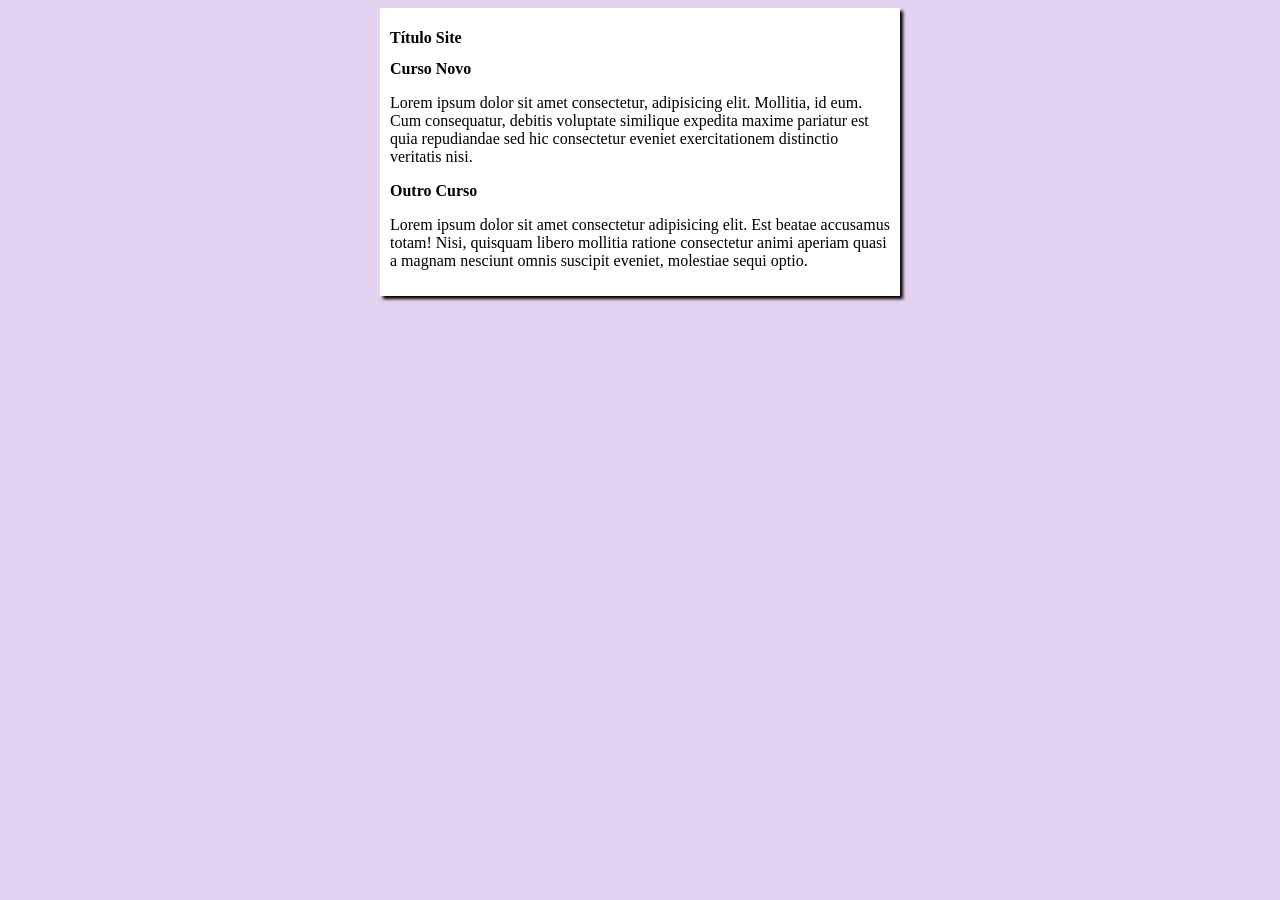
==== conteudo/index.html @ cd064f13 "add design" ====
<!DOCTYPE html>
<html lang="en">
<head>
    <meta charset="UTF-8">
    <meta http-equiv="X-UA-Compatible" content="IE=edge">
    <meta name="viewport" content="width=device-width, initial-scale=1.0">
    <title>Site Teste</title>
    <link rel="stylesheet" href="design/style.css">
</head>
<body>
    <main>
        <header>
            <h1>Título Site</h1>
        </header>
        <article>
            <h2>Curso Novo</h2>
            <p>Lorem ipsum dolor sit amet consectetur, adipisicing elit. Mollitia, id eum. Cum consequatur, debitis voluptate similique expedita maxime pariatur est quia repudiandae sed hic consectetur eveniet exercitationem distinctio veritatis nisi.</p>
        </article>
        <article>
            <h2>Outro Curso</h2>
            <p>Lorem ipsum dolor sit amet consectetur adipisicing elit. Est beatae accusamus totam! Nisi, quisquam libero mollitia ratione consectetur animi aperiam quasi a magnam nesciunt omnis suscipit eveniet, molestiae sequi optio.</p>
        </article>
    </main>
</body>
</html>
---- conteudo/design/style.css ----
* {
    font-family:  Cambria;
    font-size: 16px;
}

body {
    background-color: rgb(227, 211, 241);
}

main {
    background-color: white;
    width: 500px;
    margin: auto;
    padding: 10px;
    box-shadow:3px 3px 3px black;
}
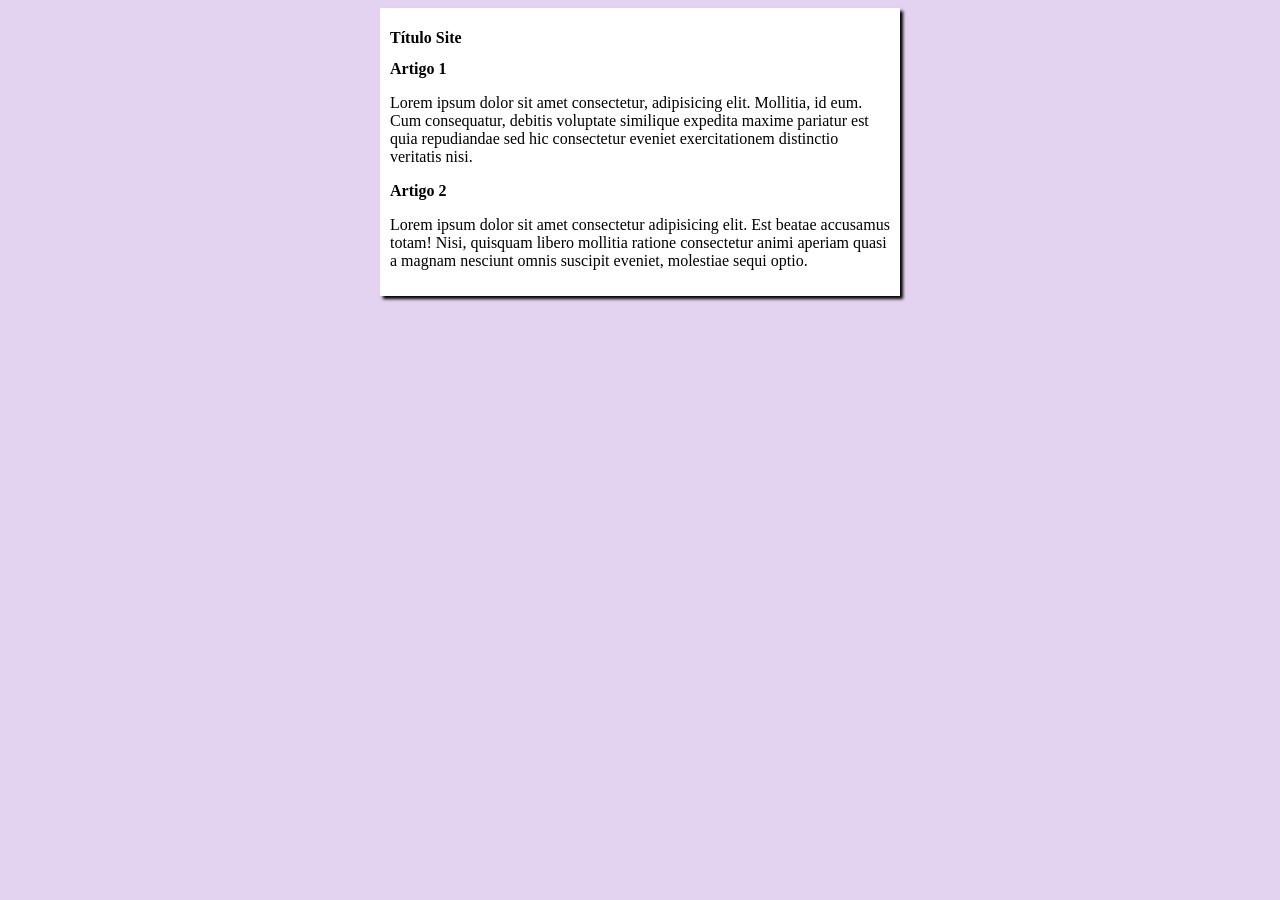
==== commit bb808fe3: "Update index.html" ====
--- a/conteudo/index.html
+++ b/conteudo/index.html
@@ -13,11 +13,11 @@
             <h1>Título Site</h1>
         </header>
         <article>
-            <h2>Curso Novo</h2>
+            <h2>Artigo 1</h2>
             <p>Lorem ipsum dolor sit amet consectetur, adipisicing elit. Mollitia, id eum. Cum consequatur, debitis voluptate similique expedita maxime pariatur est quia repudiandae sed hic consectetur eveniet exercitationem distinctio veritatis nisi.</p>
         </article>
         <article>
-            <h2>Outro Curso</h2>
+            <h2>Artigo 2</h2>
             <p>Lorem ipsum dolor sit amet consectetur adipisicing elit. Est beatae accusamus totam! Nisi, quisquam libero mollitia ratione consectetur animi aperiam quasi a magnam nesciunt omnis suscipit eveniet, molestiae sequi optio.</p>
         </article>
     </main>
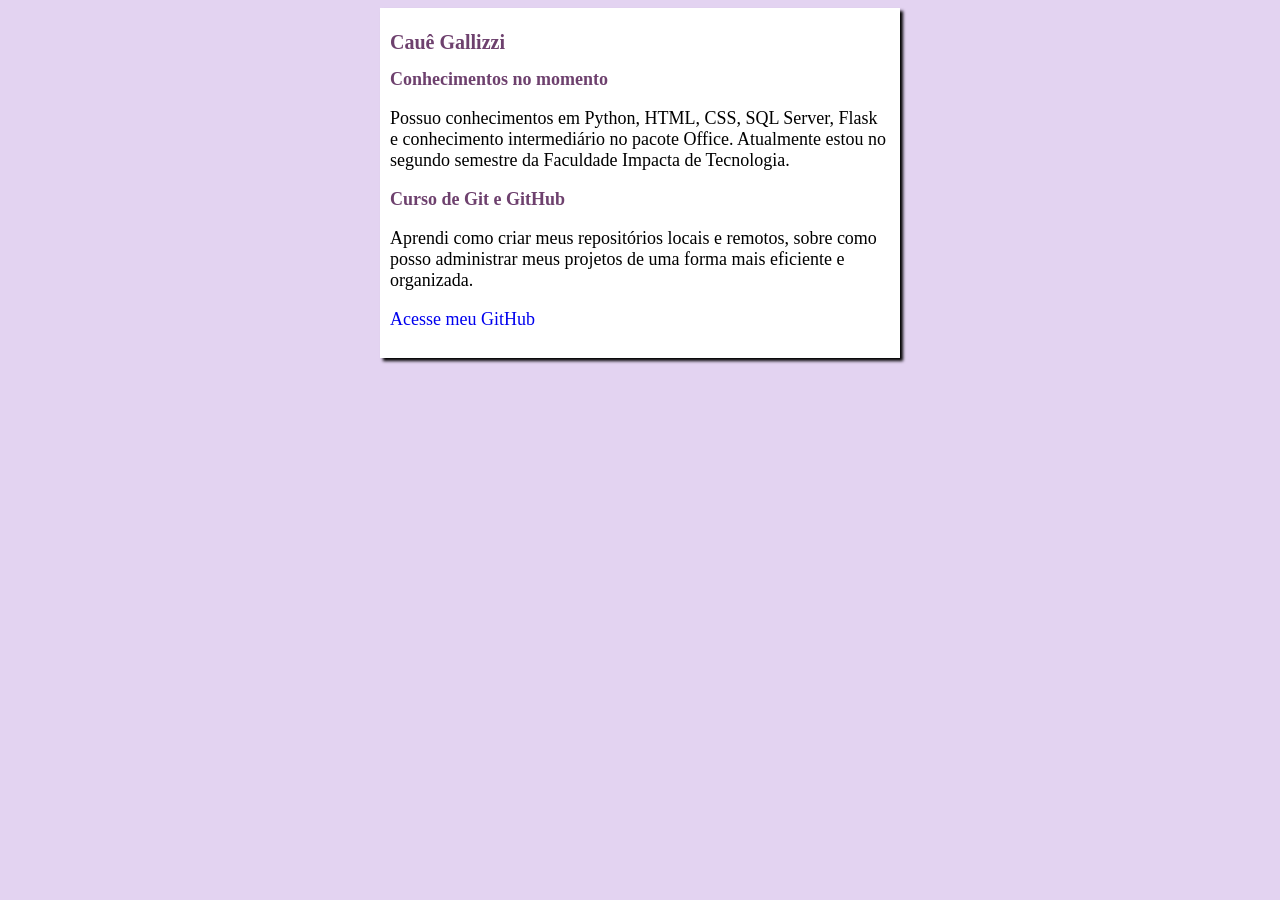
==== commit 4165bd98: "update site" ====
--- a/conteudo/index.html
+++ b/conteudo/index.html
@@ -10,15 +10,21 @@
 <body>
     <main>
         <header>
-            <h1>Título Site</h1>
+            <h1>Cauê Gallizzi</h1>
         </header>
         <article>
-            <h2>Artigo 1</h2>
-            <p>Lorem ipsum dolor sit amet consectetur, adipisicing elit. Mollitia, id eum. Cum consequatur, debitis voluptate similique expedita maxime pariatur est quia repudiandae sed hic consectetur eveniet exercitationem distinctio veritatis nisi.</p>
+            <h2>Conhecimentos no momento</h2>
+            <p>Possuo conhecimentos em Python, HTML, CSS, SQL Server, Flask
+                e conhecimento intermediário no pacote Office. Atualmente estou no
+                segundo semestre da Faculdade Impacta de Tecnologia.
+            </p>
         </article>
         <article>
-            <h2>Artigo 2</h2>
-            <p>Lorem ipsum dolor sit amet consectetur adipisicing elit. Est beatae accusamus totam! Nisi, quisquam libero mollitia ratione consectetur animi aperiam quasi a magnam nesciunt omnis suscipit eveniet, molestiae sequi optio.</p>
+            <h2>Curso de Git e GitHub</h2>
+            <p>Aprendi como criar meus repositórios locais e remotos, sobre como posso
+                administrar meus projetos de uma forma mais eficiente e organizada.
+            </p>
+            <p><a href="https://github.com/Caue397">Acesse meu GitHub</a></p>
         </article>
     </main>
 </body>
--- a/conteudo/design/style.css
+++ b/conteudo/design/style.css
@@ -1,6 +1,6 @@
 * {
     font-family:  Cambria;
-    font-size: 16px;
+    font-size: 18px;
 }
 
 body {
@@ -13,4 +13,16 @@
     margin: auto;
     padding: 10px;
     box-shadow:3px 3px 3px black;
+}
+
+h1 {
+    font-size:20px;
+}
+
+h1, h2 {
+    color:rgb(110, 65, 110);
+}
+
+a {
+    text-decoration: none;
 }
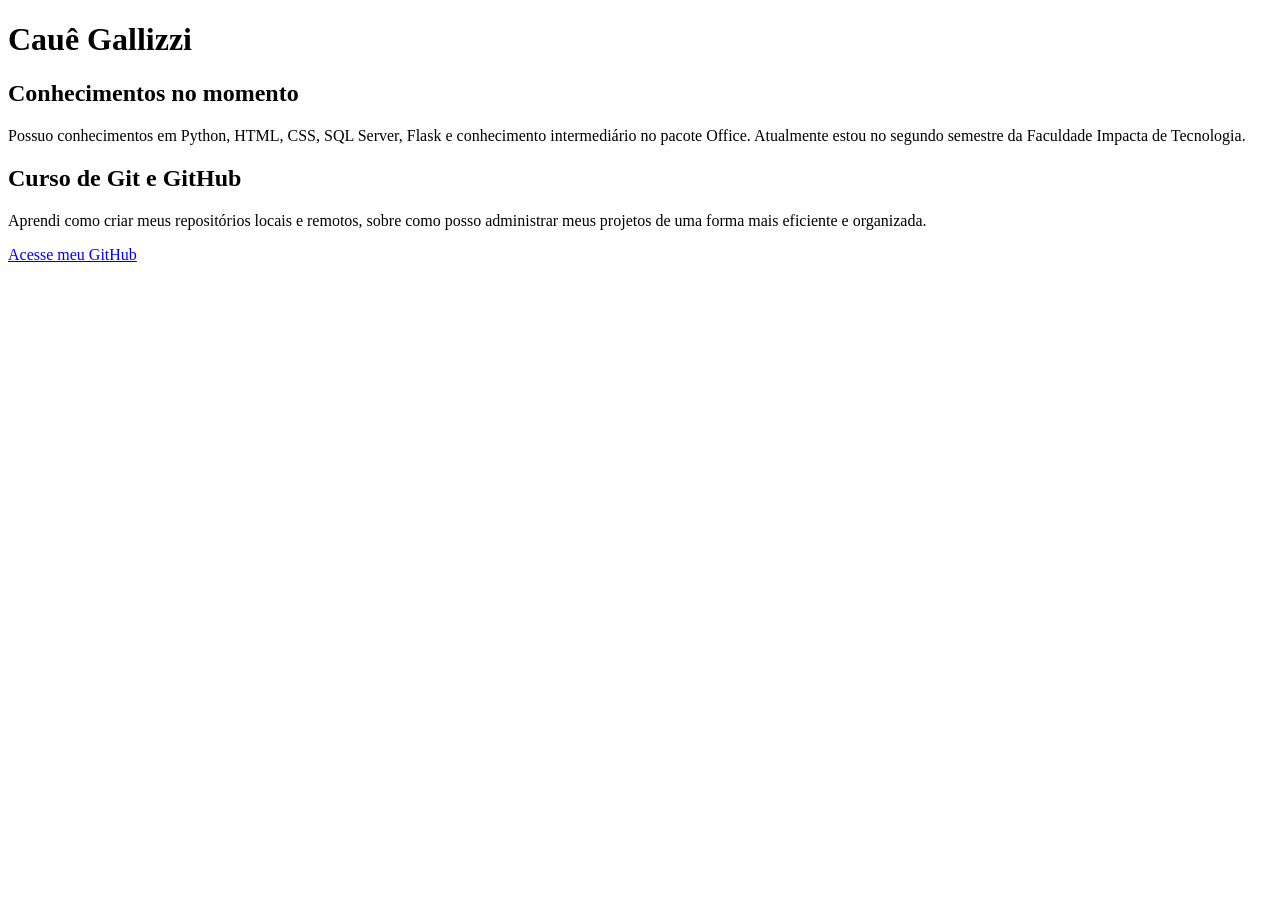
==== commit d909b97e: "update29sep" ====
--- a/conteudo/index.html
+++ b/conteudo/index.html
@@ -5,7 +5,7 @@
     <meta http-equiv="X-UA-Compatible" content="IE=edge">
     <meta name="viewport" content="width=device-width, initial-scale=1.0">
     <title>Site Teste</title>
-    <link rel="stylesheet" href="design/style.css">
+    <link rel="stylesheet" href="assets/style.css">
 </head>
 <body>
     <main>
